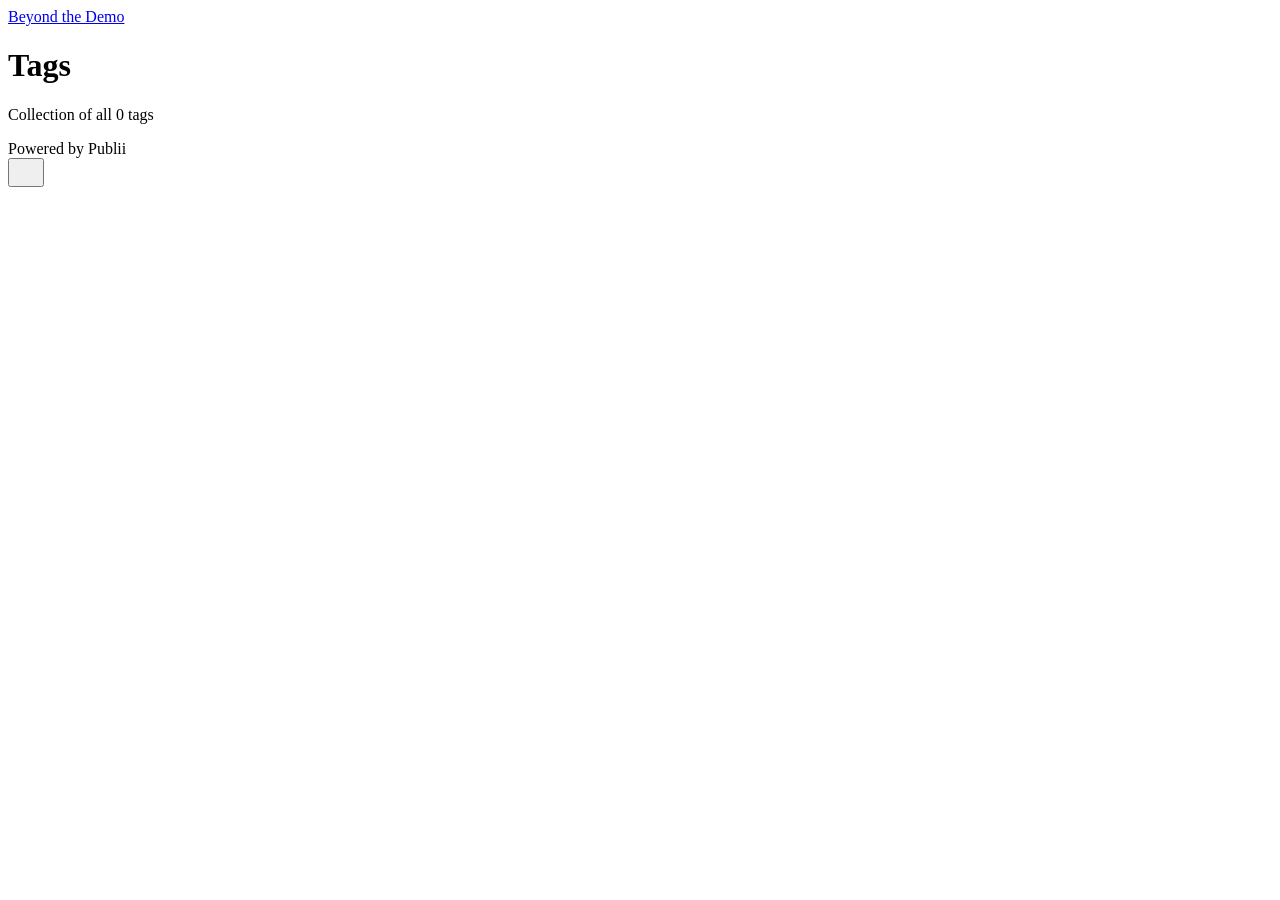
==== tags/index.html @ 9e1b8277 "Updated from Publii" ====
<!DOCTYPE html><html lang="en-gb"><head><meta charset="utf-8"><meta http-equiv="X-UA-Compatible" content="IE=edge"><meta name="viewport" content="width=device-width,initial-scale=1"><title>All tags - Beyond the Demo</title><meta name="robots" content="noindex, follow"><meta name="generator" content="Publii Open-Source CMS for Static Site"><link rel="alternate" type="application/atom+xml" href="https://blog.dorzak.eu/feed.xml" title="Beyond the Demo - RSS"><link rel="alternate" type="application/json" href="https://blog.dorzak.eu/feed.json" title="Beyond the Demo - JSON"><meta property="og:title" content="Beyond the Demo"><meta property="og:site_name" content="Beyond the Demo"><meta property="og:description" content=""><meta property="og:url" content="https://blog.dorzak.eu/tags/"><meta property="og:type" content="website"><link rel="stylesheet" href="https://blog.dorzak.eu/assets/css/style.css?v&#x3D;9b02a974ddb182516a41734026b76985"><script type="application/ld+json">{"@context":"http://schema.org","@type":"Organization","name":"Beyond the Demo","url":"https://blog.dorzak.eu/"}</script><noscript><style>img[loading] {
                    opacity: 1;
                }</style></noscript></head><body class="tags-template"><header class="top js-header"><a class="logo" href="https://blog.dorzak.eu/">Beyond the Demo</a></header><main class="page page--tags"><div class="hero hero--noimage"><header class="hero__content"><div class="wrapper"><h1>Tags</h1><p class="page__desc">Collection of all 0 tags</p></div></header></div><div class="wrapper"><ul class="feed feed--grid"></ul></div></main><footer class="footer"><div class="wrapper"><div class="footer__copyright">Powered by Publii</div><button id="backToTop" class="footer__bttop" aria-label="Back to top" title="Back to top"><svg width="20" height="20"><use xlink:href="https://blog.dorzak.eu/assets/svg/svg-map.svg#toparrow"/></svg></button></div></footer><script defer="defer" src="https://blog.dorzak.eu/assets/js/scripts.min.js?v&#x3D;548663b90e1600fd2c2dd54433d04b71"></script><script>window.publiiThemeMenuConfig={mobileMenuMode:'sidebar',animationSpeed:300,submenuWidth: 'auto',doubleClickTime:500,mobileMenuExpandableSubmenus:true,relatedContainerForOverlayMenuSelector:'.top'};</script><script>var images = document.querySelectorAll('img[loading]');
        for (var i = 0; i < images.length; i++) {
            if (images[i].complete) {
                images[i].classList.add('is-loaded');
            } else {
                images[i].addEventListener('load', function () {
                    this.classList.add('is-loaded');
                }, false);
            }
        }</script></body></html>
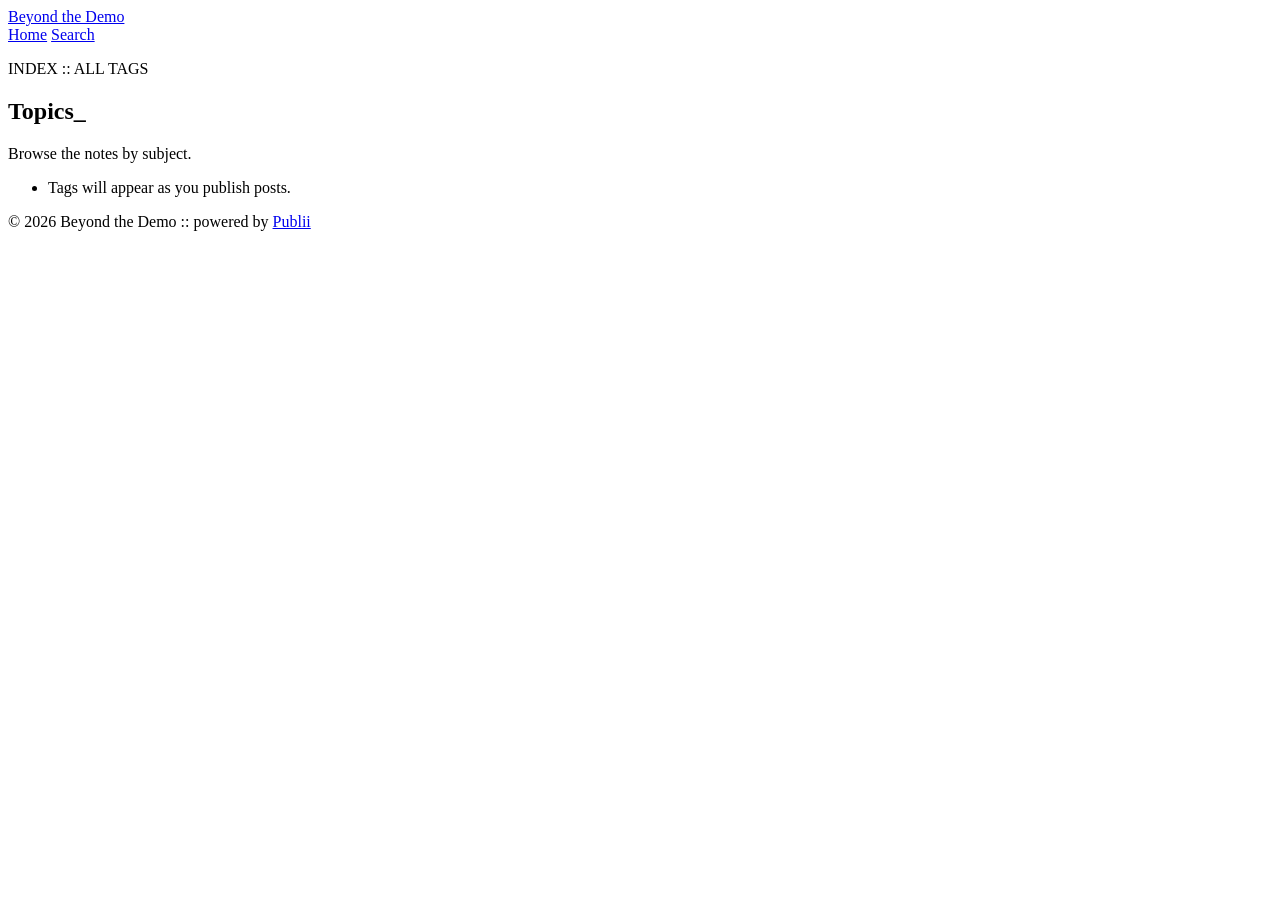
==== commit 196ef8b2: "Updated from Publii" ====
--- a/tags/index.html
+++ b/tags/index.html
@@ -1,12 +1 @@
-<!DOCTYPE html><html lang="en-gb"><head><meta charset="utf-8"><meta http-equiv="X-UA-Compatible" content="IE=edge"><meta name="viewport" content="width=device-width,initial-scale=1"><title>All tags - Beyond the Demo</title><meta name="robots" content="noindex, follow"><meta name="generator" content="Publii Open-Source CMS for Static Site"><link rel="alternate" type="application/atom+xml" href="https://blog.dorzak.eu/feed.xml" title="Beyond the Demo - RSS"><link rel="alternate" type="application/json" href="https://blog.dorzak.eu/feed.json" title="Beyond the Demo - JSON"><meta property="og:title" content="Beyond the Demo"><meta property="og:site_name" content="Beyond the Demo"><meta property="og:description" content=""><meta property="og:url" content="https://blog.dorzak.eu/tags/"><meta property="og:type" content="website"><link rel="stylesheet" href="https://blog.dorzak.eu/assets/css/style.css?v&#x3D;9b02a974ddb182516a41734026b76985"><script type="application/ld+json">{"@context":"http://schema.org","@type":"Organization","name":"Beyond the Demo","url":"https://blog.dorzak.eu/"}</script><noscript><style>img[loading] {
-                    opacity: 1;
-                }</style></noscript></head><body class="tags-template"><header class="top js-header"><a class="logo" href="https://blog.dorzak.eu/">Beyond the Demo</a></header><main class="page page--tags"><div class="hero hero--noimage"><header class="hero__content"><div class="wrapper"><h1>Tags</h1><p class="page__desc">Collection of all 0 tags</p></div></header></div><div class="wrapper"><ul class="feed feed--grid"></ul></div></main><footer class="footer"><div class="wrapper"><div class="footer__copyright">Powered by Publii</div><button id="backToTop" class="footer__bttop" aria-label="Back to top" title="Back to top"><svg width="20" height="20"><use xlink:href="https://blog.dorzak.eu/assets/svg/svg-map.svg#toparrow"/></svg></button></div></footer><script defer="defer" src="https://blog.dorzak.eu/assets/js/scripts.min.js?v&#x3D;548663b90e1600fd2c2dd54433d04b71"></script><script>window.publiiThemeMenuConfig={mobileMenuMode:'sidebar',animationSpeed:300,submenuWidth: 'auto',doubleClickTime:500,mobileMenuExpandableSubmenus:true,relatedContainerForOverlayMenuSelector:'.top'};</script><script>var images = document.querySelectorAll('img[loading]');
-        for (var i = 0; i < images.length; i++) {
-            if (images[i].complete) {
-                images[i].classList.add('is-loaded');
-            } else {
-                images[i].addEventListener('load', function () {
-                    this.classList.add('is-loaded');
-                }, false);
-            }
-        }</script></body></html>+<!doctype html><html lang="en-gb"><head><meta charset="utf-8"><meta name="viewport" content="width=device-width,initial-scale=1"><title>All tags - Beyond the Demo</title><meta name="robots" content="noindex, follow"><meta property="og:title" content="Beyond the Demo"><meta property="og:site_name" content="Beyond the Demo"><meta property="og:description" content=""><meta property="og:url" content="https://blog.dorzak.eu/tags/"><meta property="og:type" content="website"><link rel="stylesheet" href="https://blog.dorzak.eu/assets/css/main.css"><meta name="generator" content="Publii Open-Source CMS for Static Site"></head><body><div class="shell"><header class="site-header"><a class="brand" href="https://blog.dorzak.eu/" aria-label="Beyond the Demo home">Beyond the Demo</a><div class="signal" aria-hidden="true"></div><nav class="main-nav" aria-label="Main navigation"><a href="https://blog.dorzak.eu/">Home</a> <a class="search-link" href="https://blog.dorzak.eu/search.html">Search</a></nav></header><main id="content" class="content"><section class="archive-header"><p class="eyebrow">INDEX <span>::</span> ALL TAGS</p><h1>Topics<span class="cursor">_</span></h1><p>Browse the notes by subject.</p></section><ul class="all-tags"><li class="empty-state">Tags will appear as you publish posts.</li></ul></main><footer class="site-footer"><p>© 2026 Beyond the Demo <span class="prompt">::</span> powered by <a href="https://getpublii.com/">Publii</a></p></footer></div><script src="https://blog.dorzak.eu/assets/js/main.js" defer="defer"></script></body></html>
